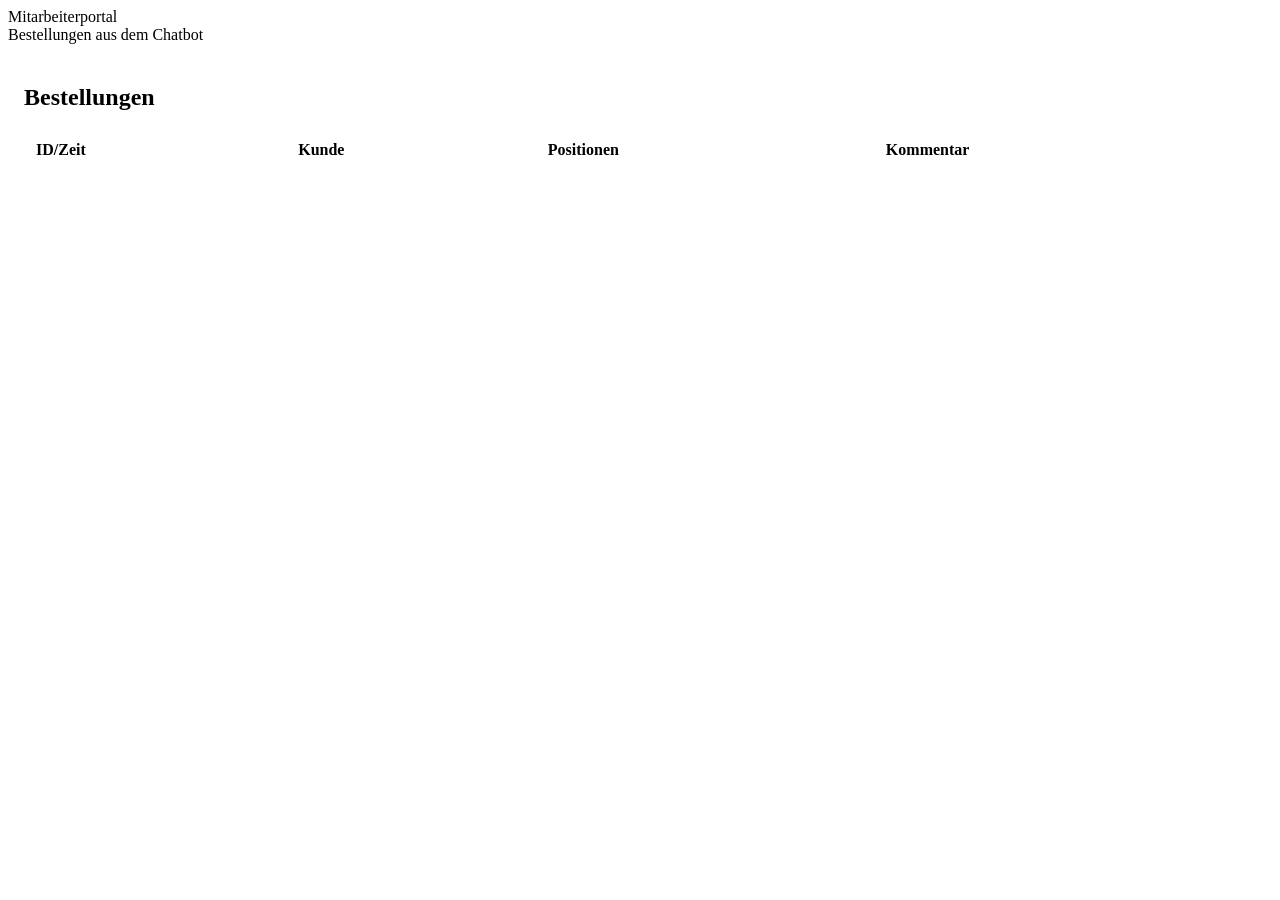
==== public/admin/index.html @ e1d18afc "updateted data. added languages, added e mail" ====
<!DOCTYPE html>
<html lang="de">
  <head>
    <meta charset="utf-8" />
    <meta name="viewport" content="width=device-width, initial-scale=1" />
    <title>ALESA Mitarbeiterportal – Bestellungen</title>
    <link rel="stylesheet" href="/assets/style.css" />
    <style>
      .table{width:100%; border-collapse:collapse; background:#fff; border:1px solid var(--border); border-radius:12px; overflow:hidden}
      th,td{padding:10px 12px; border-bottom:1px solid var(--border); text-align:left; vertical-align:top}
      th{background:var(--primary-050); color:var(--primary-600)}
      tr:hover td{background:#fafcff}
      .pill{display:inline-block; padding:2px 8px; border-radius:999px; background:var(--primary-050); color:var(--primary-600); margin-right:6px}
      .small{color:var(--muted); font-size:.85rem}
      .wrap{white-space:pre-wrap}
    </style>
  </head>
  <body>
    <div class="app">
      <header class="header">
        <div class="container">
          <div class="brand">
            <div class="logo" aria-hidden="true"></div>
            <div>
              <div class="title">Mitarbeiterportal</div>
              <div class="subtitle">Bestellungen aus dem Chatbot</div>
            </div>
          </div>
        </div>
      </header>
      <main class="container" style="padding:20px 16px 120px">
        <h2>Bestellungen</h2>
        <div id="meta" class="small"></div>
        <div style="overflow:auto">
          <table class="table" id="tbl">
            <thead>
              <tr>
                <th>ID/Zeit</th>
                <th>Kunde</th>
                <th>Positionen</th>
                <th>Kommentar</th>
              </tr>
            </thead>
            <tbody></tbody>
          </table>
        </div>
      </main>
    </div>

    <script>
      async function loadOrders(){
        const r = await fetch('/admin/orders');
        const j = await r.json();
        const rows = j.orders || [];
        document.getElementById('meta').textContent = `${rows.length} Bestellung(en)`;
        const tb = document.querySelector('#tbl tbody');
        tb.innerHTML = '';
        for (const o of rows){
          const tr = document.createElement('tr');
          const cust = o.customer || {}; const items = o.items||[];
          const cell = (html)=>{ const td=document.createElement('td'); td.innerHTML=html; return td };
          tr.appendChild(cell(`<div><strong>${o.id}</strong></div><div class="small">${o.created_at||''}</div>`));
          tr.appendChild(cell(`${cust.kundennummer?`Kundennr.: ${cust.kundennummer}<br>`:''}${cust.typ||''} ${cust.name||''}<br>${cust.strasse_nr||''}<br>${cust.plz_ort||''}<br>${cust.email||''}`));
          tr.appendChild(cell(items.map((it,i)=>`<span class="pill">${i+1}</span> ${it.artikelnummer||'-'} × ${it.menge||'-'}`).join('<br>')));
          tr.appendChild(cell(`<div class="wrap">${o.comment||''}</div>`));
          tb.appendChild(tr);
        }
      }
      loadOrders().catch(console.error);
      setInterval(loadOrders, 5000);
    </script>
  </body>
 </html>
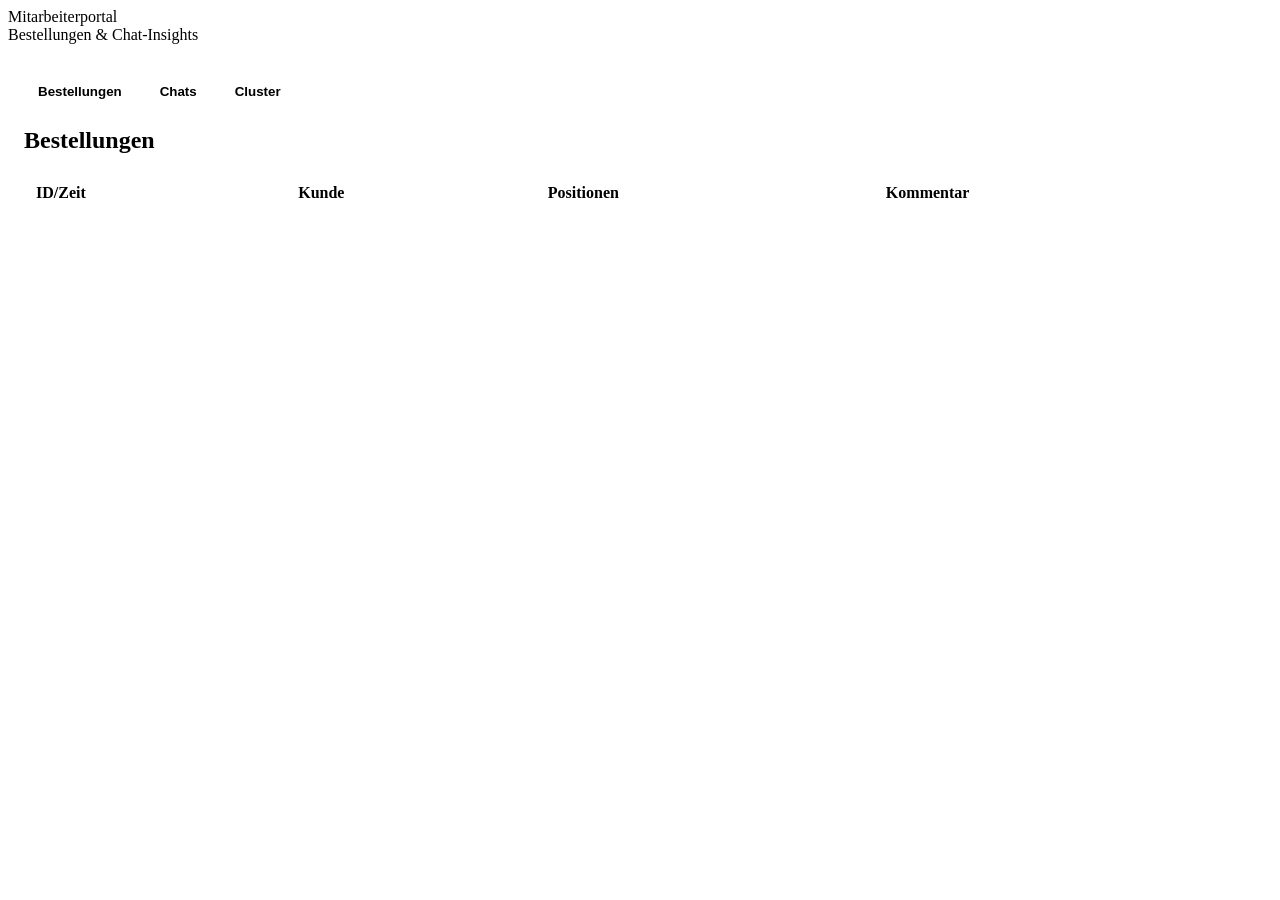
==== commit 816be315: "Clustering hinzugefügt Chats werden gespeichert" ====
--- a/public/admin/index.html
+++ b/public/admin/index.html
@@ -3,7 +3,7 @@
   <head>
     <meta charset="utf-8" />
     <meta name="viewport" content="width=device-width, initial-scale=1" />
-    <title>ALESA Mitarbeiterportal – Bestellungen</title>
+    <title>ALESA Mitarbeiterportal - Bestellungen & Chats</title>
     <link rel="stylesheet" href="/assets/style.css" />
     <style>
       .table{width:100%; border-collapse:collapse; background:#fff; border:1px solid var(--border); border-radius:12px; overflow:hidden}
@@ -13,6 +13,21 @@
       .pill{display:inline-block; padding:2px 8px; border-radius:999px; background:var(--primary-050); color:var(--primary-600); margin-right:6px}
       .small{color:var(--muted); font-size:.85rem}
       .wrap{white-space:pre-wrap}
+      .tabs{display:flex; gap:10px; margin:12px 0 18px}
+      .tab{padding:8px 14px; border:1px solid var(--border); background:#fff; border-radius:10px; cursor:pointer; font-weight:600; color:var(--muted)}
+      .tab.active{background:var(--primary-050); color:var(--primary-600); border-color:var(--primary-200,#d3e4ff)}
+      .flex{display:flex; gap:16px}
+      .panel{background:#fff; border:1px solid var(--border); border-radius:12px; padding:12px; flex:1; min-height:320px; box-shadow:0 10px 30px rgba(11,108,255,.06)}
+      .session{padding:10px 12px; border:1px solid var(--border); border-radius:10px; margin-bottom:8px; cursor:pointer; background:#fafcff}
+      .session.active{border-color:var(--primary); box-shadow:0 0 0 2px rgba(11,108,255,.1)}
+      .session-id{font-weight:700; font-size:.95rem}
+      .muted{color:var(--muted)}
+      .msg-card{border:1px solid var(--border); border-radius:12px; padding:10px 12px; margin-bottom:8px; background:#fff}
+      .msg-role{font-weight:700; color:var(--primary-600); margin-bottom:4px}
+      .chips{display:flex; flex-wrap:wrap; gap:6px; margin-top:6px}
+      .chip{background:var(--primary-050); color:var(--primary-600); padding:2px 8px; border-radius:999px; font-size:.8rem}
+      .cluster-card{border:1px solid var(--border); border-radius:12px; padding:12px; margin-bottom:10px; background:#fff}
+      .tagline{display:inline-block; padding:2px 8px; border-radius:999px; background:var(--primary-050); color:var(--primary-600); margin-right:6px; font-size:.8rem}
     </style>
   </head>
   <body>
@@ -23,31 +38,76 @@
             <div class="logo" aria-hidden="true"></div>
             <div>
               <div class="title">Mitarbeiterportal</div>
-              <div class="subtitle">Bestellungen aus dem Chatbot</div>
+              <div class="subtitle">Bestellungen & Chat-Insights</div>
             </div>
           </div>
         </div>
       </header>
       <main class="container" style="padding:20px 16px 120px">
-        <h2>Bestellungen</h2>
-        <div id="meta" class="small"></div>
-        <div style="overflow:auto">
-          <table class="table" id="tbl">
-            <thead>
-              <tr>
-                <th>ID/Zeit</th>
-                <th>Kunde</th>
-                <th>Positionen</th>
-                <th>Kommentar</th>
-              </tr>
-            </thead>
-            <tbody></tbody>
-          </table>
+        <div class="tabs">
+          <button class="tab active" data-tab="orders">Bestellungen</button>
+          <button class="tab" data-tab="chats">Chats</button>
+          <button class="tab" data-tab="clusters">Cluster</button>
         </div>
+
+        <section id="orders-section">
+          <h2>Bestellungen</h2>
+          <div id="meta" class="small"></div>
+          <div style="overflow:auto">
+            <table class="table" id="tbl">
+              <thead>
+                <tr>
+                  <th>ID/Zeit</th>
+                  <th>Kunde</th>
+                  <th>Positionen</th>
+                  <th>Kommentar</th>
+                </tr>
+              </thead>
+              <tbody></tbody>
+            </table>
+          </div>
+        </section>
+
+        <section id="chats-section" style="display:none">
+          <div class="flex">
+            <div class="panel" style="max-width:320px">
+              <div style="display:flex; justify-content:space-between; align-items:center; margin-bottom:8px">
+                <h3 style="margin:0">Sessions</h3>
+                <div id="chat-meta" class="small"></div>
+              </div>
+              <div id="session-list"></div>
+            </div>
+            <div class="panel">
+              <div id="session-title" class="muted small" style="margin-bottom:8px">Session waehlen</div>
+              <div id="messages"></div>
+            </div>
+          </div>
+        </section>
+
+        <section id="clusters-section" style="display:none">
+          <div style="display:flex; justify-content:space-between; align-items:center; margin-bottom:10px">
+            <h2 style="margin:0">Themen-Cluster</h2>
+            <label class="small">Cluster: <input type="number" id="cluster-count" value="8" min="2" max="50" style="width:60px"></label>
+            <button class="btn" id="refresh-clusters" style="height:auto; padding:6px 12px; box-shadow:none">Neu laden</button>
+          </div>
+          <div id="cluster-meta" class="small"></div>
+          <div id="cluster-list"></div>
+        </section>
       </main>
     </div>
 
     <script>
+      const state = {tab:'orders', sessions:[], selected:null, clusters:[]};
+
+      function escapeHtml(s){
+        return (s||'')
+          .replaceAll('&','&amp;')
+          .replaceAll('<','&lt;')
+          .replaceAll('>','&gt;')
+          .replaceAll('"','&quot;')
+          .replaceAll("'",'&#39;');
+      }
+
       async function loadOrders(){
         const r = await fetch('/admin/orders');
         const j = await r.json();
@@ -59,15 +119,137 @@
           const tr = document.createElement('tr');
           const cust = o.customer || {}; const items = o.items||[];
           const cell = (html)=>{ const td=document.createElement('td'); td.innerHTML=html; return td };
-          tr.appendChild(cell(`<div><strong>${o.id}</strong></div><div class="small">${o.created_at||''}</div>`));
-          tr.appendChild(cell(`${cust.kundennummer?`Kundennr.: ${cust.kundennummer}<br>`:''}${cust.typ||''} ${cust.name||''}<br>${cust.strasse_nr||''}<br>${cust.plz_ort||''}<br>${cust.email||''}`));
-          tr.appendChild(cell(items.map((it,i)=>`<span class="pill">${i+1}</span> ${it.artikelnummer||'-'} × ${it.menge||'-'}`).join('<br>')));
-          tr.appendChild(cell(`<div class="wrap">${o.comment||''}</div>`));
+          tr.appendChild(cell(`<div><strong>${escapeHtml(o.id)}</strong></div><div class="small">${escapeHtml(o.created_at)||''}</div>`));
+          tr.appendChild(cell(`${cust.kundennummer?`Kundennr.: ${escapeHtml(cust.kundennummer)}<br>`:''}${escapeHtml(cust.typ)||''} ${escapeHtml(cust.name)||''}<br>${escapeHtml(cust.strasse_nr)||''}<br>${escapeHtml(cust.plz_ort)||''}<br>${escapeHtml(cust.email)||''}`));
+          tr.appendChild(cell(items.map((it,i)=>`<span class="pill">${i+1}</span> ${escapeHtml(it.artikelnummer)||'-'} \u2013 ${escapeHtml(it.menge)||'-'}`).join('<br>')));
+          tr.appendChild(cell(`<div class="wrap">${escapeHtml(o.comment)||''}</div>`));
           tb.appendChild(tr);
         }
       }
       loadOrders().catch(console.error);
       setInterval(loadOrders, 5000);
+
+      async function loadChats(){
+        if (state.tab !== 'chats') return;
+        const r = await fetch('/admin/chats');
+        const j = await r.json();
+        state.sessions = j.chats || [];
+        renderSessions();
+      }
+
+      function renderSessions(){
+        const list = document.getElementById('session-list');
+        list.innerHTML = '';
+        document.getElementById('chat-meta').textContent = `${state.sessions.length} Session(s)`;
+        if (!state.sessions.length){
+          list.innerHTML = '<div class="muted small">Keine Sessions gespeichert.</div>';
+          return;
+        }
+        for (const s of state.sessions){
+          const div = document.createElement('div');
+          div.className = 'session' + (s.session_id===state.selected ? ' active':'');
+          div.innerHTML = `
+            <div class="session-id">${escapeHtml(s.session_id)}</div>
+            <div class="small muted">${escapeHtml(s.created_at)||'-'} - ${escapeHtml(s.last_seen)||''}</div>
+            <div class="small">${s.messages||0} Nachricht(en)</div>
+          `;
+          div.addEventListener('click', ()=> selectSession(s.session_id));
+          list.appendChild(div);
+        }
+      }
+
+      async function selectSession(sessionId){
+        state.selected = sessionId;
+        document.getElementById('session-title').textContent = sessionId ? `Session ${sessionId}` : 'Session waehlen';
+        const r = await fetch(`/admin/chats/${encodeURIComponent(sessionId)}`);
+        const j = await r.json();
+        renderMessages(j.messages || []);
+        renderSessions(); // update highlight
+      }
+
+      function renderMessages(msgs){
+        const wrap = document.getElementById('messages');
+        wrap.innerHTML = '';
+        if (!msgs.length){
+          wrap.innerHTML = '<div class="muted small">Keine Nachrichten in dieser Session.</div>';
+          return;
+        }
+        for (const m of msgs){
+          const card = document.createElement('div');
+          card.className = 'msg-card';
+          const role = escapeHtml(m.role || '');
+          const body = escapeHtml(m.message || '').replace(/\\n/g,'<br>');
+          card.innerHTML = `
+            <div class="msg-role">${role.toUpperCase()} <span class="small muted" style="font-weight:400">${escapeHtml(m.ts||'')}</span></div>
+            <div class="wrap">${body}</div>
+          `;
+          const chips = [];
+          const sources = Array.isArray(m.sources) ? m.sources : [];
+          for (const s of sources){ chips.push(`<span class="chip">${escapeHtml(s)}</span>`); }
+          if (chips.length){
+            const chipsWrap = document.createElement('div');
+            chipsWrap.className = 'chips';
+            chipsWrap.innerHTML = chips.join('');
+            card.appendChild(chipsWrap);
+          }
+          wrap.appendChild(card);
+        }
+      }
+
+      async function loadClusters(){
+        if (state.tab !== 'clusters') return;
+        const n = Number(document.getElementById('cluster-count').value) || 8;
+        const r = await fetch(`/admin/clusters?n_clusters=${encodeURIComponent(n)}`);
+        const j = await r.json();
+        state.clusters = j.clusters || [];
+        renderClusters();
+      }
+
+      function renderClusters(){
+        const wrap = document.getElementById('cluster-list');
+        wrap.innerHTML = '';
+        document.getElementById('cluster-meta').textContent = `${state.clusters.length} Cluster`;
+        if (!state.clusters.length){
+          wrap.innerHTML = '<div class="muted small">Keine Cluster berechnet.</div>';
+          return;
+        }
+        for (const c of state.clusters){
+          const card = document.createElement('div');
+          card.className = 'cluster-card';
+          const examples = (c.example_queries||[]).map(t=>`<div class="small">\u2022 ${escapeHtml(t)}</div>`).join('');
+          const terms = (c.top_terms||[]).slice(0,10).map(t=>`<span class="tagline">${escapeHtml(t)}</span>`).join('');
+          card.innerHTML = `
+            <div style="display:flex; justify-content:space-between; align-items:center; margin-bottom:6px">
+              <div><strong>Cluster ${c.cluster_id}</strong></div>
+              <div class="small muted">${c.count||0} Anfragen</div>
+            </div>
+            <div class="small muted">Top-Terme</div>
+            <div style="margin:6px 0">${terms || '<span class="muted small">Keine Terme</span>'}</div>
+            <div class="small muted">Beispiele</div>
+            ${examples || '<div class="muted small">Keine Beispiele</div>'}
+          `;
+          wrap.appendChild(card);
+        }
+      }
+
+      function switchTab(tab){
+        state.tab = tab;
+        document.querySelectorAll('.tab').forEach(btn => {
+          btn.classList.toggle('active', btn.dataset.tab === tab);
+        });
+        document.getElementById('orders-section').style.display = tab === 'orders' ? 'block' : 'none';
+        document.getElementById('chats-section').style.display = tab === 'chats' ? 'block' : 'none';
+        document.getElementById('clusters-section').style.display = tab === 'clusters' ? 'block' : 'none';
+        if (tab === 'chats'){ loadChats(); }
+        if (tab === 'clusters'){ loadClusters(); }
+      }
+
+      document.querySelectorAll('.tab').forEach(btn=>{
+        btn.addEventListener('click', ()=> switchTab(btn.dataset.tab));
+      });
+      document.getElementById('refresh-clusters').addEventListener('click', ()=> loadClusters().catch(console.error));
+
+      setInterval(loadChats, 6000);
     </script>
   </body>
- </html>
+</html>
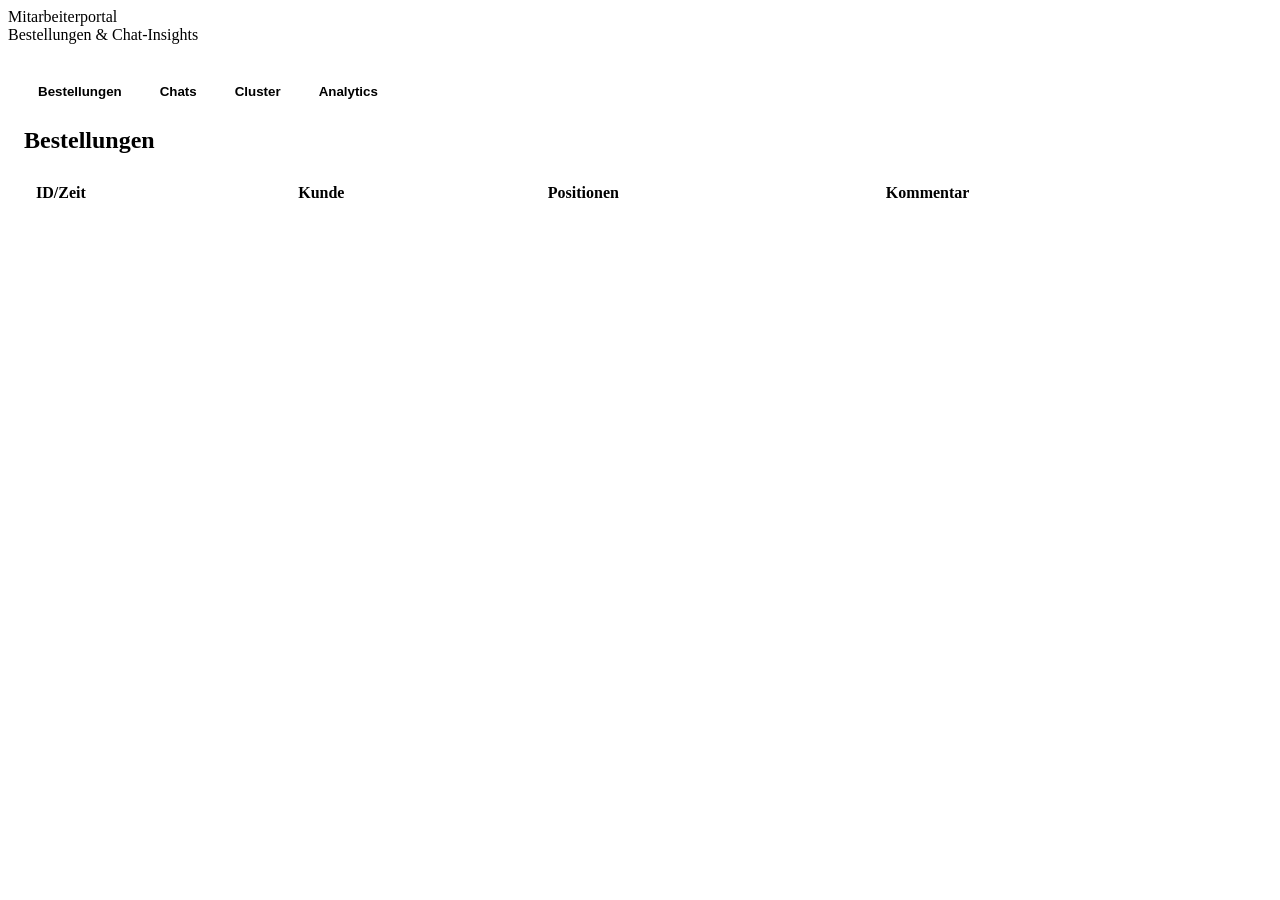
==== commit 4f53b00a: "ZGB hinzugefügt" ====
--- a/public/admin/index.html
+++ b/public/admin/index.html
@@ -48,6 +48,7 @@
           <button class="tab active" data-tab="orders">Bestellungen</button>
           <button class="tab" data-tab="chats">Chats</button>
           <button class="tab" data-tab="clusters">Cluster</button>
+          <button class="tab" data-tab="analytics">Analytics</button>
         </div>
 
         <section id="orders-section">
@@ -71,10 +72,11 @@
         <section id="chats-section" style="display:none">
           <div class="flex">
             <div class="panel" style="max-width:320px">
-              <div style="display:flex; justify-content:space-between; align-items:center; margin-bottom:8px">
+              <div style="display:flex; justify-content:space-between; align-items:center; margin-bottom:8px; gap:8px">
                 <h3 style="margin:0">Sessions</h3>
                 <div id="chat-meta" class="small"></div>
               </div>
+              <input id="session-search" type="text" placeholder="Session-ID suchen" style="width:100%; margin-bottom:8px; padding:8px; border-radius:8px; border:1px solid var(--border)">
               <div id="session-list"></div>
             </div>
             <div class="panel">
@@ -93,11 +95,29 @@
           <div id="cluster-meta" class="small"></div>
           <div id="cluster-list"></div>
         </section>
+
+        <section id="analytics-section" style="display:none">
+          <h2>Analytics & Trends</h2>
+          <div id="analytics-meta" class="small"></div>
+          <div class="panel" style="margin-top:10px">
+            <h3>Cluster (Auswertung)</h3>
+            <div id="analytics-clusters"></div>
+          </div>
+          <div class="panel" style="margin-top:10px">
+            <h3>Dokument-Trends</h3>
+            <div id="analytics-docs"></div>
+          </div>
+          <div class="panel" style="margin-top:10px">
+            <h3>Produkt-Trends</h3>
+            <div id="analytics-prods"></div>
+          </div>
+        </section>
       </main>
     </div>
 
     <script>
-      const state = {tab:'orders', sessions:[], selected:null, clusters:[]};
+      const state = {tab:'orders', sessions:[], selected:null, clusters:[], sessionSearch:''};
+      const analytics = {loaded:false, data:null};
 
       function escapeHtml(s){
         return (s||'')
@@ -145,7 +165,13 @@
           list.innerHTML = '<div class="muted small">Keine Sessions gespeichert.</div>';
           return;
         }
-        for (const s of state.sessions){
+        const term = (state.sessionSearch||'').toLowerCase().trim();
+        const filtered = term ? state.sessions.filter(s => (s.session_id||'').toLowerCase().includes(term)) : state.sessions;
+        if (!filtered.length){
+          list.innerHTML = '<div class="muted small">Keine Sessions gefunden.</div>';
+          return;
+        }
+        for (const s of filtered){
           const div = document.createElement('div');
           div.className = 'session' + (s.session_id===state.selected ? ' active':'');
           div.innerHTML = `
@@ -240,16 +266,61 @@
         document.getElementById('orders-section').style.display = tab === 'orders' ? 'block' : 'none';
         document.getElementById('chats-section').style.display = tab === 'chats' ? 'block' : 'none';
         document.getElementById('clusters-section').style.display = tab === 'clusters' ? 'block' : 'none';
+        document.getElementById('analytics-section').style.display = tab === 'analytics' ? 'block' : 'none';
         if (tab === 'chats'){ loadChats(); }
         if (tab === 'clusters'){ loadClusters(); }
+        if (tab === 'analytics'){ loadAnalytics(); }
       }
 
       document.querySelectorAll('.tab').forEach(btn=>{
         btn.addEventListener('click', ()=> switchTab(btn.dataset.tab));
       });
       document.getElementById('refresh-clusters').addEventListener('click', ()=> loadClusters().catch(console.error));
+      document.getElementById('session-search').addEventListener('input', (e)=>{ state.sessionSearch = e.target.value; renderSessions(); });
 
       setInterval(loadChats, 6000);
+
+      async function loadAnalytics(){
+        if (analytics.loaded) return;
+        const r = await fetch('/admin/ml');
+        const j = await r.json();
+        analytics.data = j;
+        analytics.loaded = true;
+        renderAnalytics();
+      }
+
+      function renderAnalytics(){
+        const meta = document.getElementById('analytics-meta');
+        const clustersDiv = document.getElementById('analytics-clusters');
+        const docsDiv = document.getElementById('analytics-docs');
+        const prodsDiv = document.getElementById('analytics-prods');
+        const clusters = analytics.data?.clusters?.overview || [];
+        meta.textContent = `${clusters.length} Cluster gefunden`;
+        clustersDiv.innerHTML = clusters.slice(0,5).map(c=>`
+          <div class="small" style="margin-bottom:6px">
+            <strong>Cluster ${c.cluster_id}</strong> (${c.count}) - ${Array.isArray(c.top_terms)?c.top_terms.slice(0,5).join(', '):''}<br>
+            Beispiele: ${(c.example_queries||[]).slice(0,2).join(' | ')}
+          </div>
+        `).join('') || '<div class="small muted">Keine Cluster berechnet.</div>';
+
+        const docs = analytics.data?.documents?.trends || [];
+        const docRows = docs.slice(0,10).sort((a,b)=> (b.trend_slope||0)-(a.trend_slope||0));
+        docsDiv.innerHTML = docRows.map(d=>`
+          <div class="small" style="margin-bottom:4px">
+            <strong>${escapeHtml(d.title||d.document_id||'-')}</strong> (${escapeHtml(d.category||'')})<br>
+            Trend: ${escapeHtml(d.trend_label||'-')} (${Number(d.trend_slope||0).toFixed(3)}), Nutzungen 30T: ${d.uses_last_30_days||0}
+          </div>
+        `).join('') || '<div class="small muted">Keine Dokument-Trends.</div>';
+
+        const prods = analytics.data?.products?.trends || [];
+        const prodRows = prods.slice(0,10).sort((a,b)=> (b.trend_slope||0)-(a.trend_slope||0));
+        prodsDiv.innerHTML = prodRows.map(p=>`
+          <div class="small" style="margin-bottom:4px">
+            <strong>${escapeHtml(p.name||p.product_id||'-')}</strong> (${escapeHtml(p.category||'')})<br>
+            Trend: ${escapeHtml(p.trend_label||'-')} (${Number(p.trend_slope||0).toFixed(3)}), Orders 30T: ${p.orders_last_30_days||0}, Forecast: ${p.forecast_next_period||0}
+          </div>
+        `).join('') || '<div class="small muted">Keine Produkt-Trends.</div>';
+      }
     </script>
   </body>
 </html>
